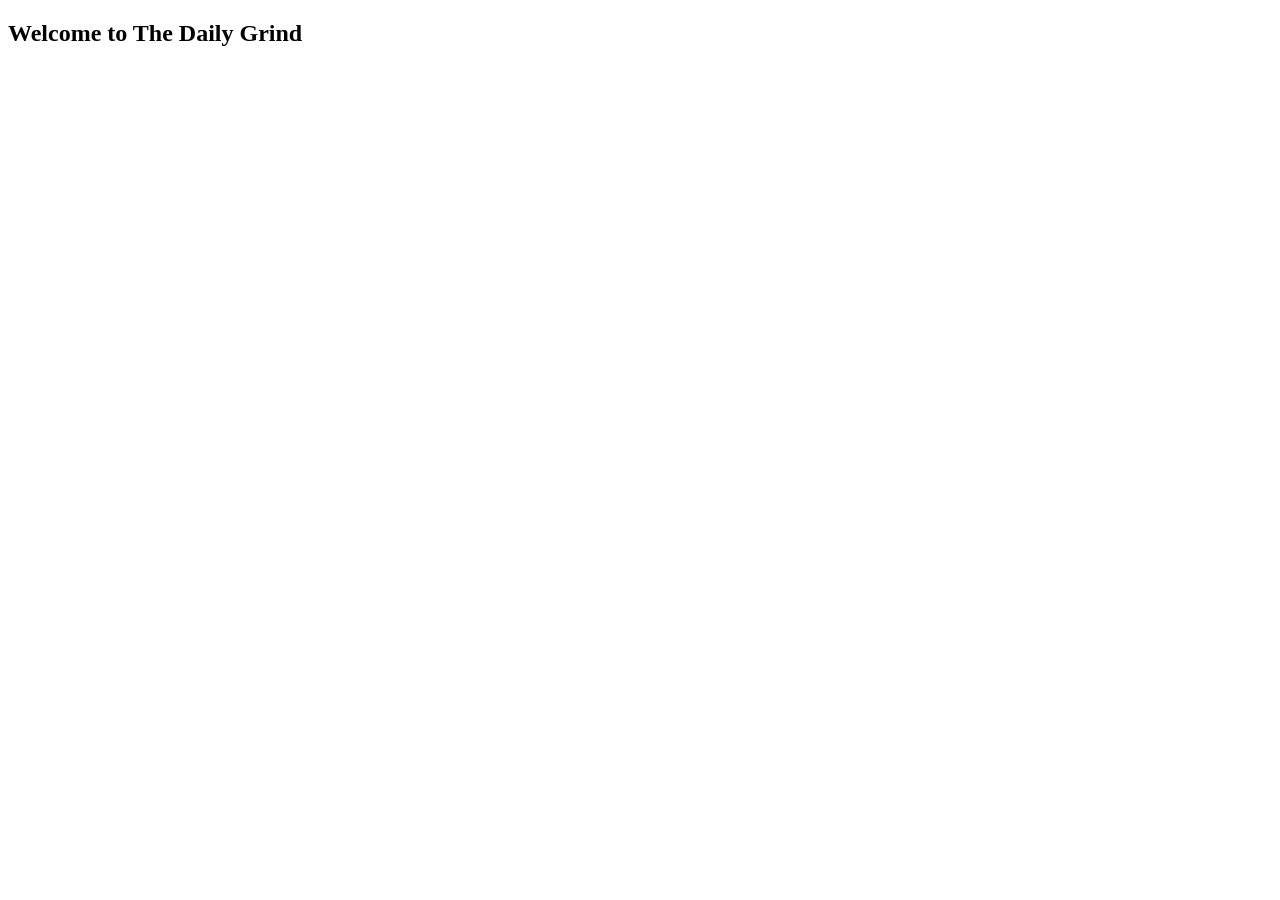
==== daily-grind/index.html @ 352fe642 "initial project setup" ====
<!DOCTYPE html>
<html lang="en">
<head>
    <meta charset="UTF-8">
    <meta name="viewport" content="width=device-width, initial-scale=1.0">
    <title>Document</title>
</head>
<body>
    <h2>Welcome to The Daily Grind</h2>
</body>
</html>
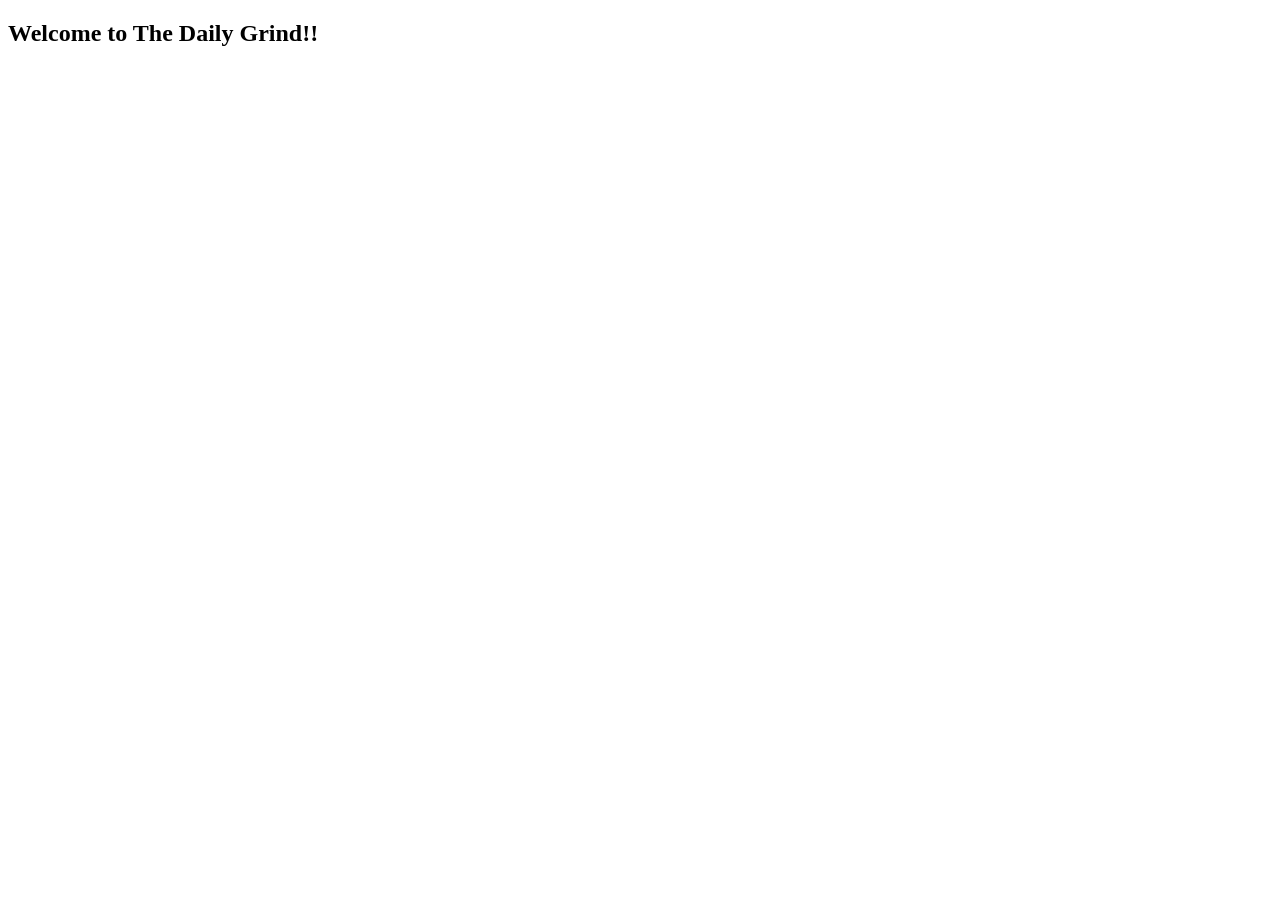
==== commit 48bcd9a6: "correct typo in homepage title" ====
--- a/daily-grind/index.html
+++ b/daily-grind/index.html
@@ -6,6 +6,6 @@
     <title>Document</title>
 </head>
 <body>
-    <h2>Welcome to The Daily Grind</h2>
+    <h2>Welcome to The Daily Grind!!</h2>
 </body>
 </html>
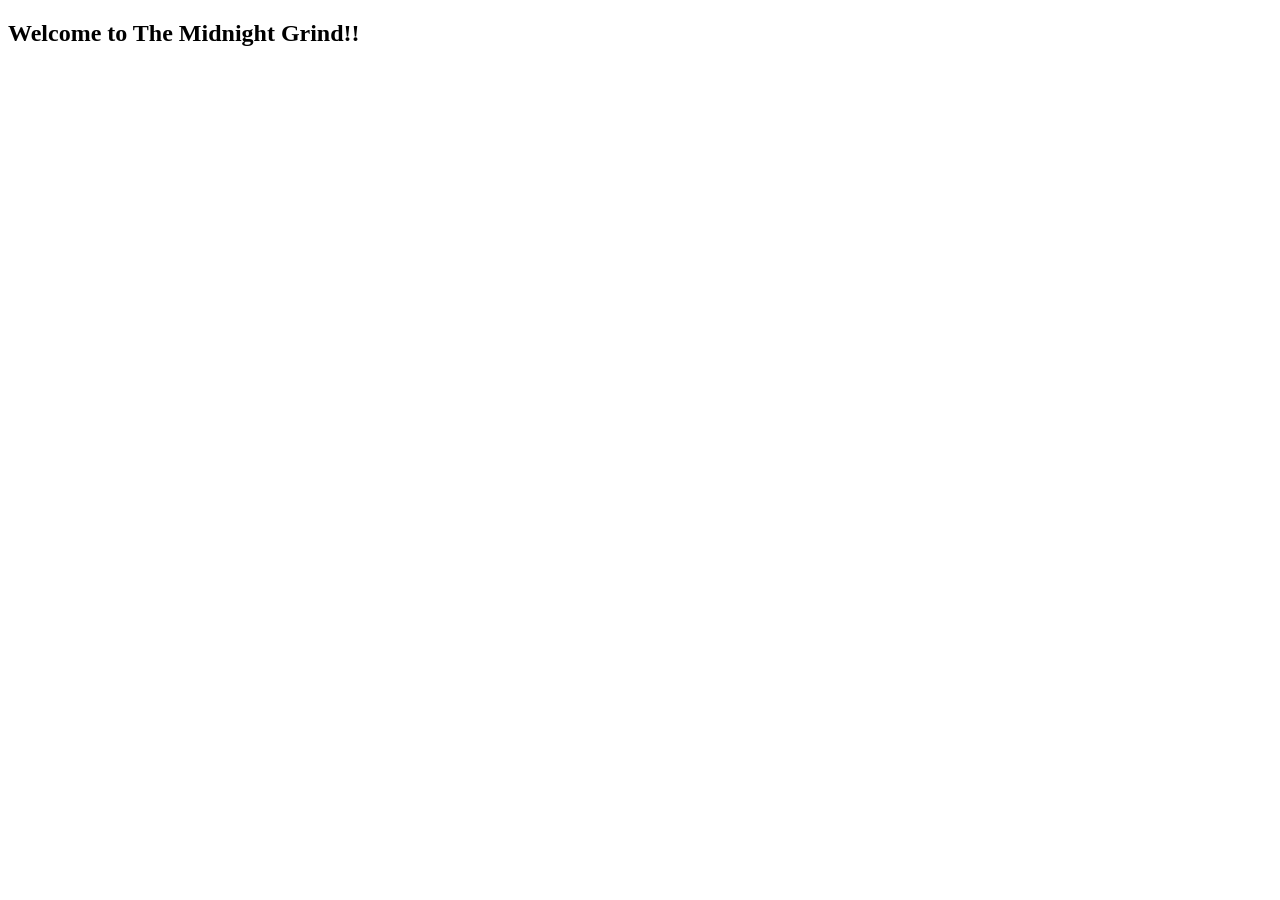
==== commit fb5d192c: "rename shop to The Midnight Grind" ====
--- a/daily-grind/index.html
+++ b/daily-grind/index.html
@@ -6,6 +6,6 @@
     <title>Document</title>
 </head>
 <body>
-    <h2>Welcome to The Daily Grind!!</h2>
+    <h2>Welcome to The Midnight Grind!!</h2>
 </body>
 </html>
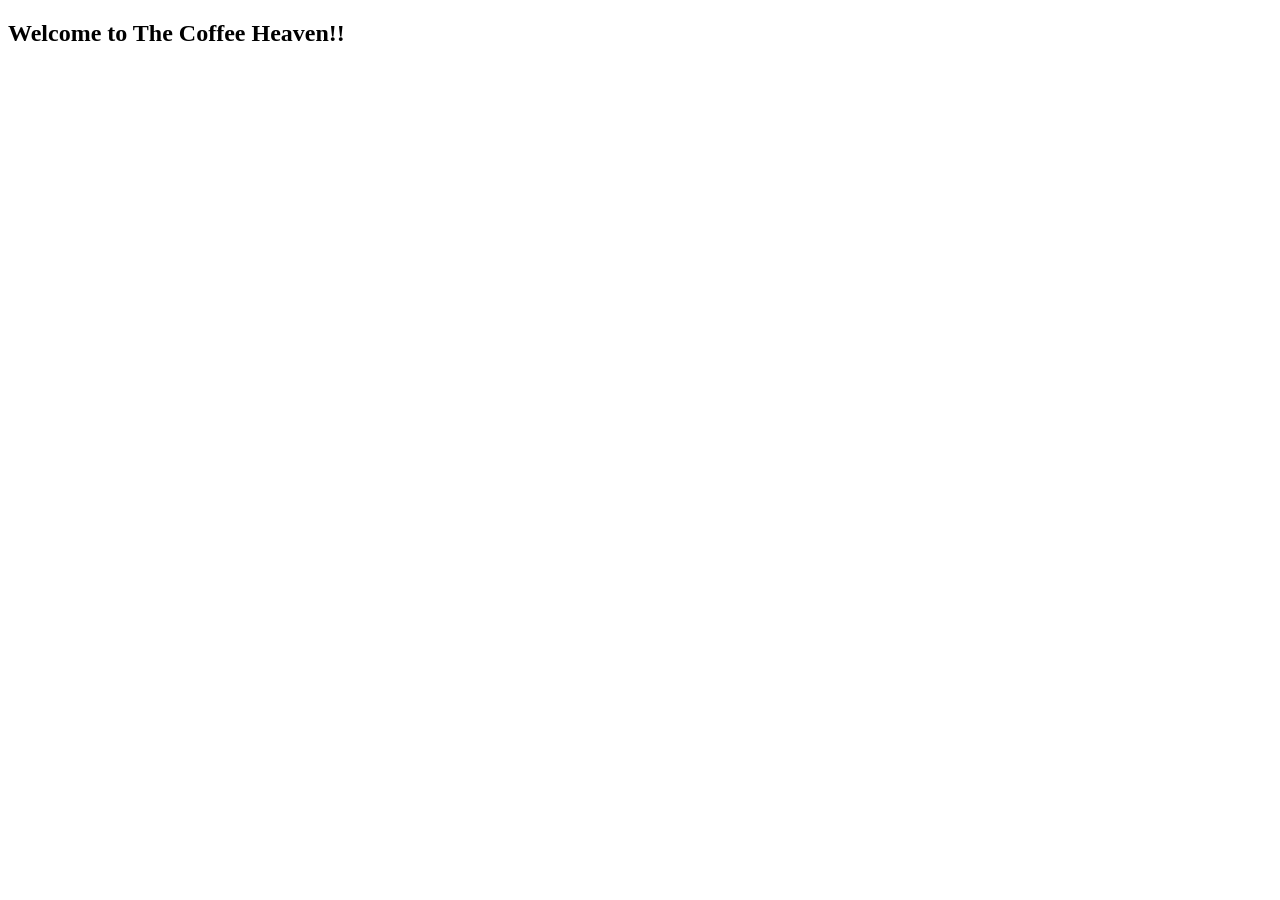
==== commit d0fabe83: "rename shop to Coffee Heaven" ====
--- a/daily-grind/index.html
+++ b/daily-grind/index.html
@@ -6,6 +6,6 @@
     <title>Document</title>
 </head>
 <body>
-    <h2>Welcome to The Midnight Grind!!</h2>
+    <h2>Welcome to The Coffee Heaven!!</h2>
 </body>
 </html>
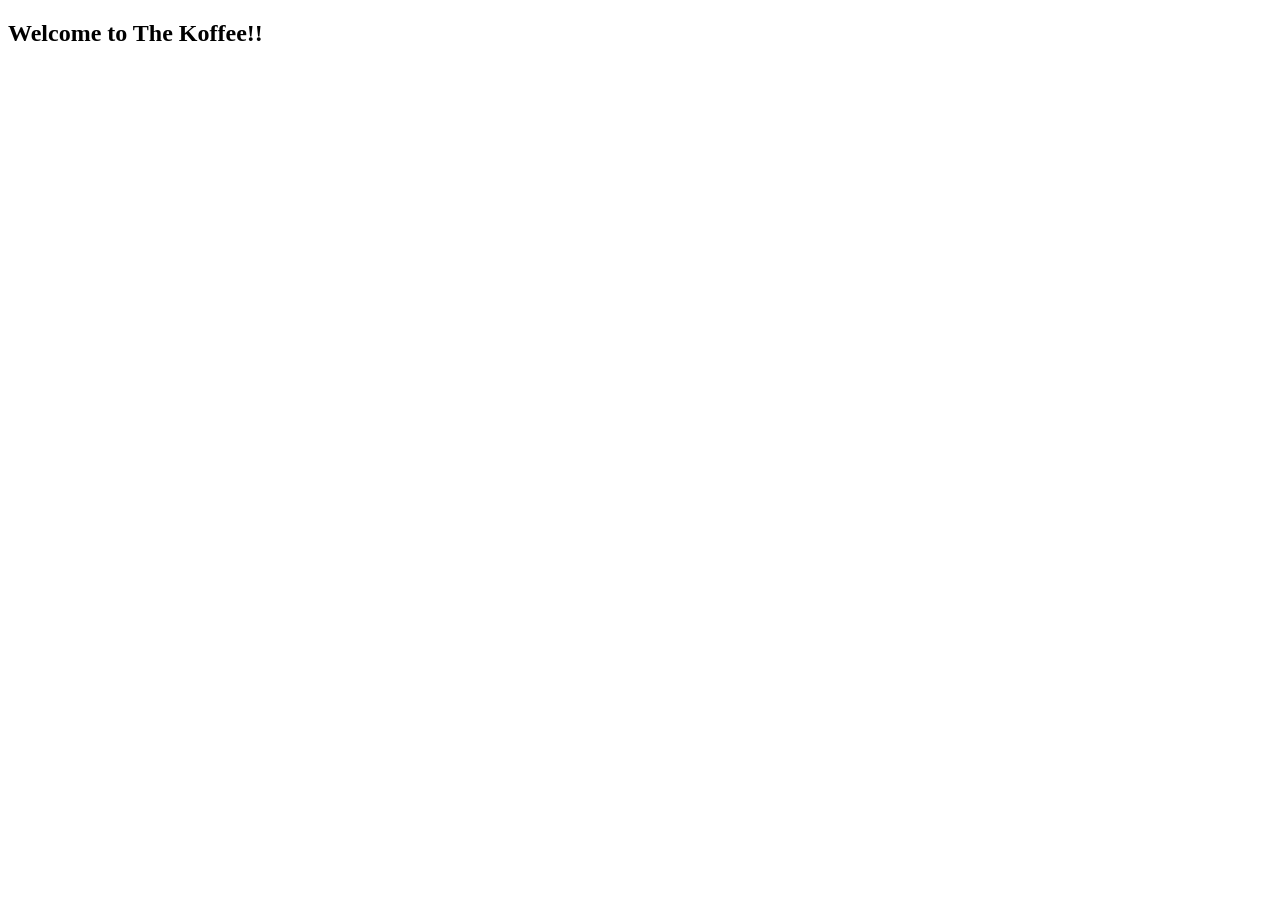
==== commit 14b0c331: "rename shop to Koffee" ====
--- a/daily-grind/index.html
+++ b/daily-grind/index.html
@@ -6,6 +6,6 @@
     <title>Document</title>
 </head>
 <body>
-    <h2>Welcome to The Coffee Heaven!!</h2>
+    <h2>Welcome to The Koffee!!</h2>
 </body>
 </html>
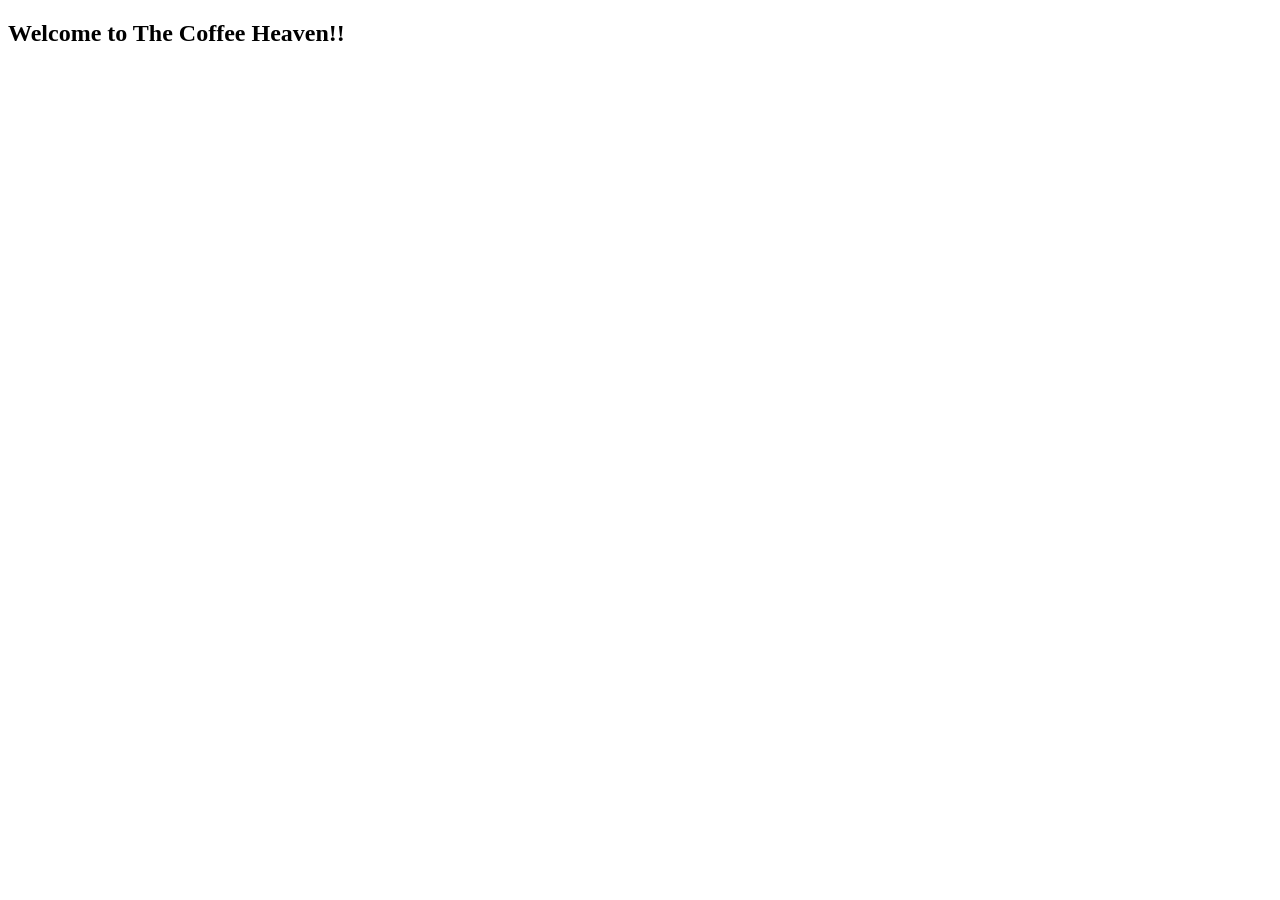
==== commit 7314bdf4: "resolve conflict and finalize shop name" ====
--- a/daily-grind/index.html
+++ b/daily-grind/index.html
@@ -6,6 +6,8 @@
     <title>Document</title>
 </head>
 <body>
-    <h2>Welcome to The Koffee!!</h2>
+
+    <h2>Welcome to The Coffee Heaven!!</h2>
+
 </body>
 </html>
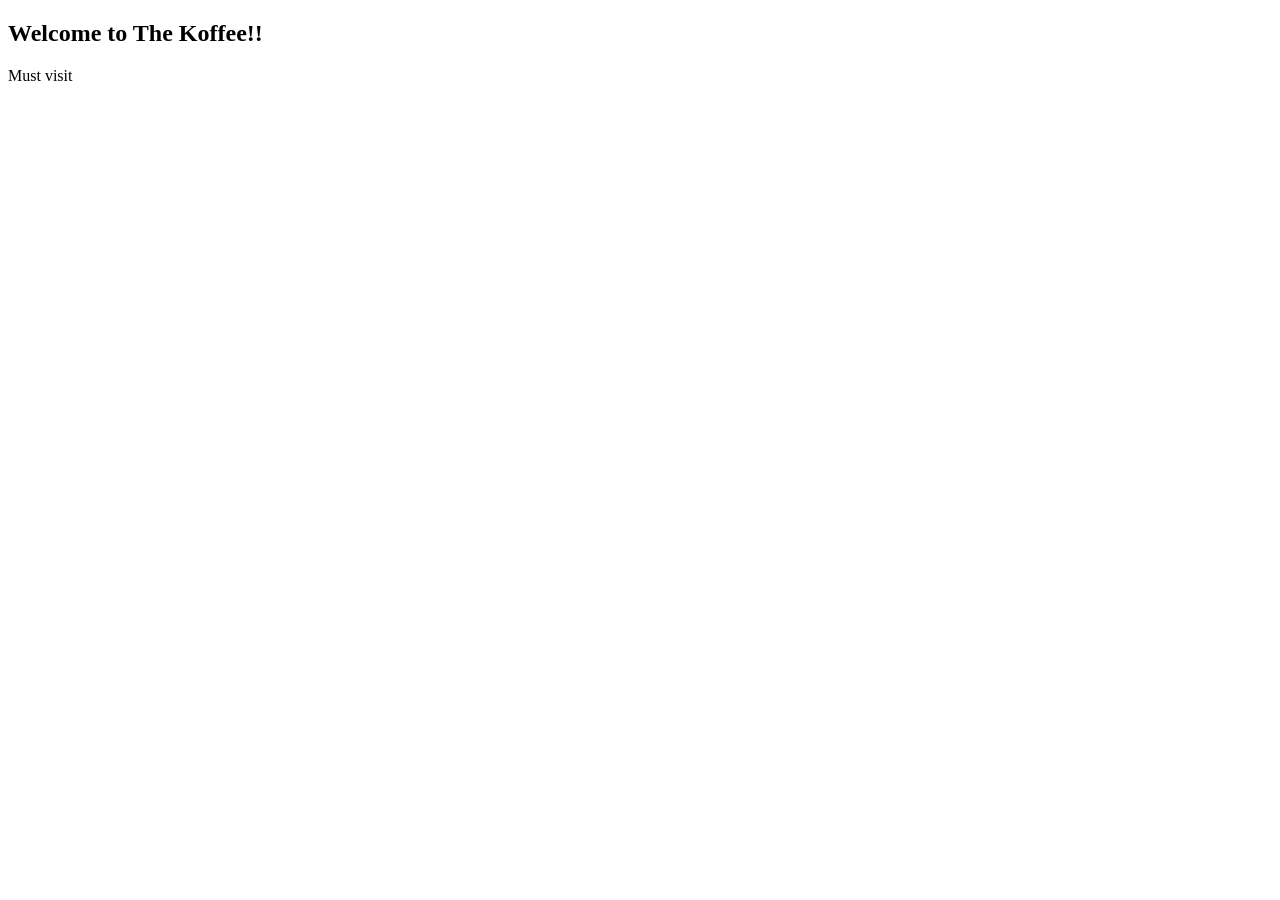
==== commit 1109ef46: "apply stashed css changes" ====
--- a/daily-grind/index.html
+++ b/daily-grind/index.html
@@ -6,8 +6,7 @@
     <title>Document</title>
 </head>
 <body>
-
-    <h2>Welcome to The Coffee Heaven!!</h2>
-
+    <h2>Welcome to The Koffee!!</h2>
+    <p>Must visit</p>
 </body>
 </html>
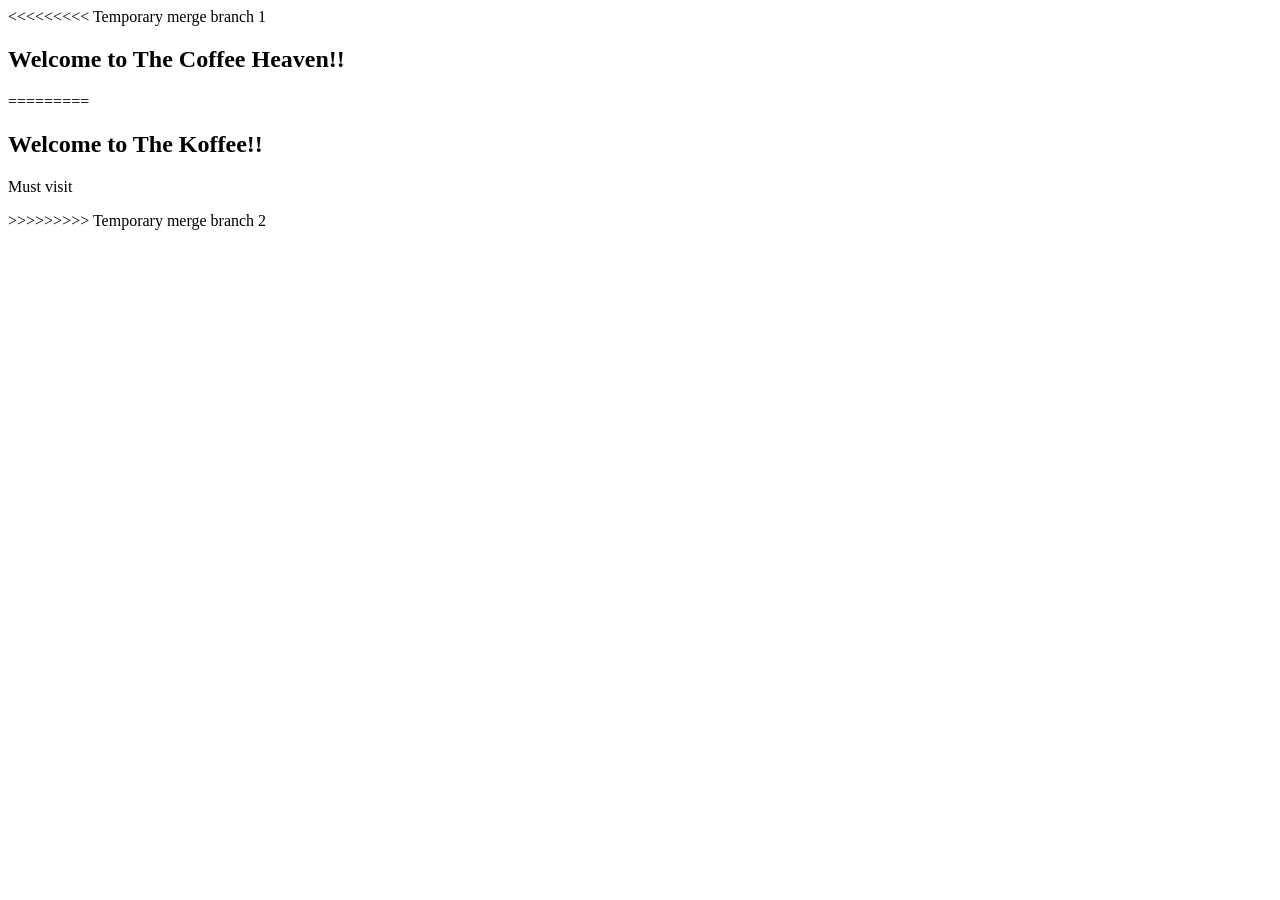
==== commit bddda41d: "Merge branch" ====
--- a/daily-grind/index.html
+++ b/daily-grind/index.html
@@ -6,7 +6,13 @@
     <title>Document</title>
 </head>
 <body>
+<<<<<<<<< Temporary merge branch 1
+
+    <h2>Welcome to The Coffee Heaven!!</h2>
+
+=========
     <h2>Welcome to The Koffee!!</h2>
     <p>Must visit</p>
+>>>>>>>>> Temporary merge branch 2
 </body>
 </html>
